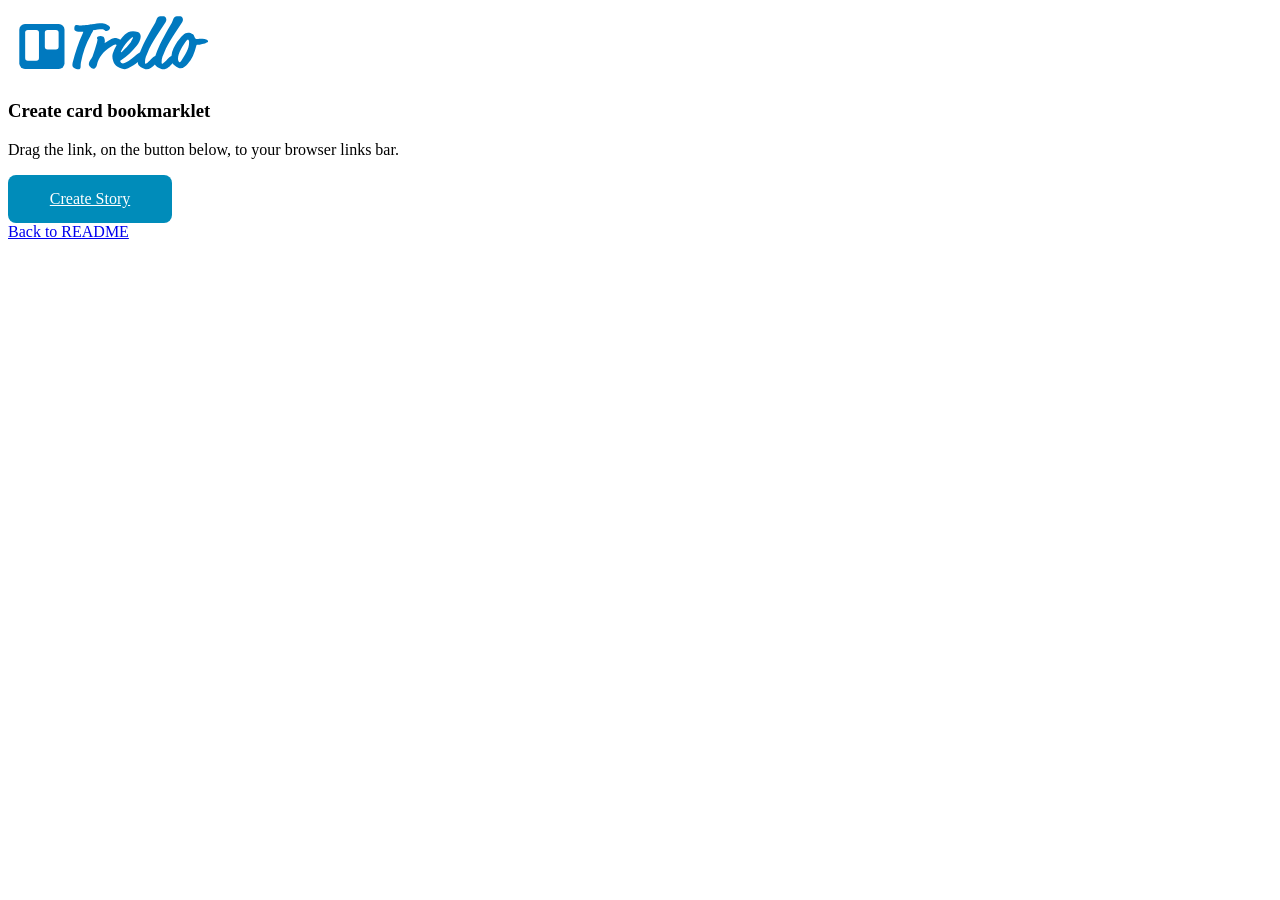
==== trello/index.html @ 0ac06eb0 "Added trello bookmarklet js, updated README and template files. Added Caddyfile, for local developme" ====
<!DOCTYPE html>
<html>
<head>
    <title>Create Bookmarklet</title>
    <meta charset="utf-8">
</head>
<body>
<p><img src="trello-logo-blue.svg" width="200"></p>

<h3>Create card bookmarklet</h3>

<p>Drag the link, on the button below, to your browser links bar.</p>

<div style="width: 100px;font-size: 16px;padding: 15px 32px; color: white; text-align: center; border-radius: 8px;background-color: #008CBA;">
    <a style="color:white;" href="javascript:%0A(function%20()%20%7B%0A%20%20let%20trelloBaseUrl%20%3D%20%22https%3A%2F%2Ftrello.com%2Fadd-card%3Fsource%3Dgithub.com%26mode%3Dpopup%26url%3Dhttps%3A%2F%2Ftrello.com%2Fb%2FQ2CQMlnJ%2F1-platform-sprint%26name%3DNew-Agile-Card%26desc%3D%22%3B%0A%20%20let%20userStoryURL%20%3D%20%22https%3A%2F%2Fraw.githubusercontent.com%2Fmicklove%2Fadmin-stuff%2Fmaster%2Ftrello%2Ftrello-agile-desc-example.md%22%3B%0A%20%20fetch(userStoryURL)%0A%20%20%20%20.then((resp)%20%3D%3E%20resp.text())%0A%20%20%20%20.then((data)%20%3D%3E%20%7B%0A%20%20%20%20%20%20encodedQuery%20%3D%20encodeURIComponent(data)%3B%0A%20%20%20%20%20%20trelloUri%20%3D%20trelloBaseUrl%20%2B%20encodedQuery%3B%0A%20%20%20%20%20%20console.log(trelloUri.length)%3B%0A%20%20%20%20%20%20window.location.href%20%3D%20trelloUri%3B%0A%20%20%20%20%7D)%3B%0A%7D)()%3B%0A%0A%0A%0A%0A">Create Story</a>
</div>
<a href="https://github.com/micklove/micklove.github.io/tree/master/trello">Back to README</a>
</body>
</html>
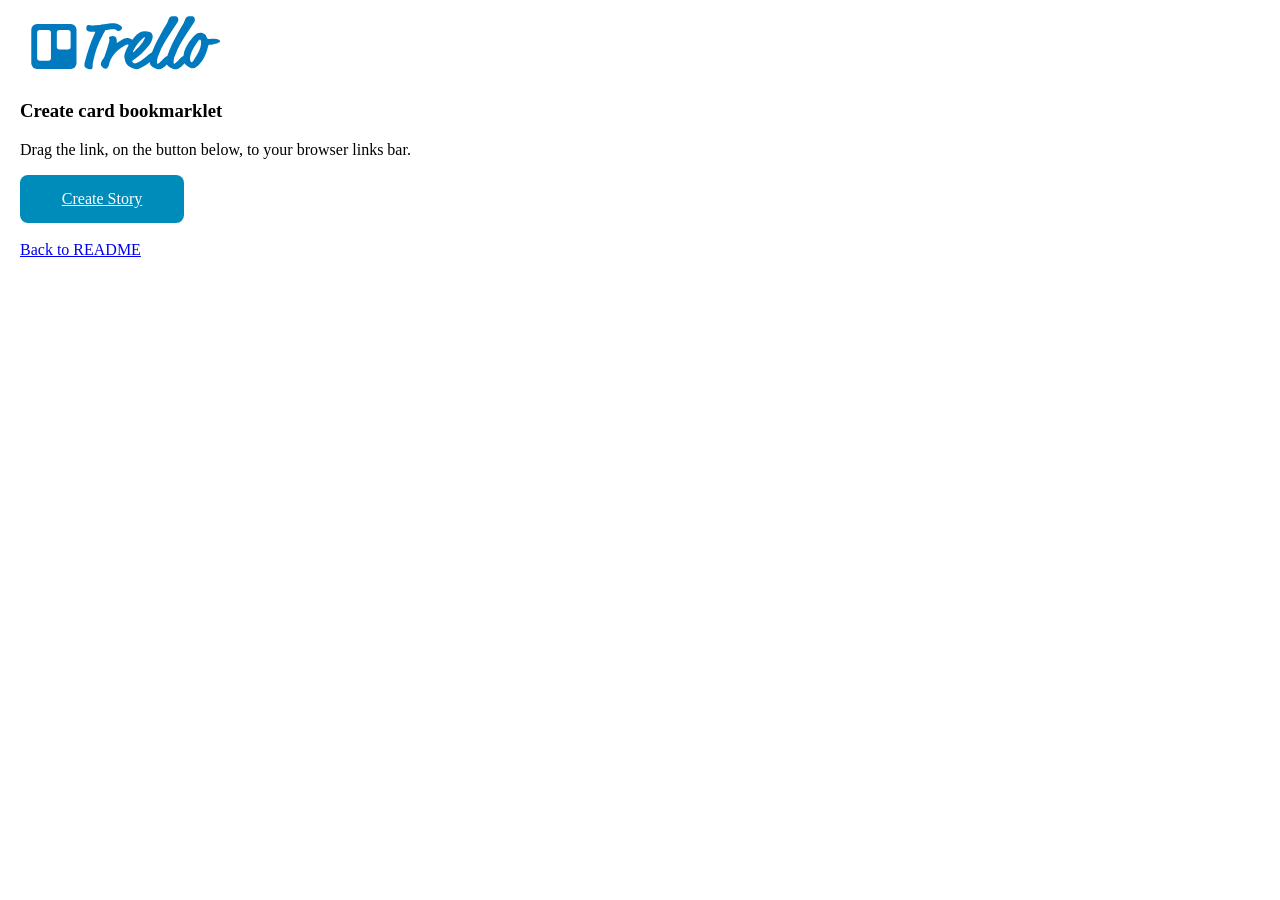
==== commit e14db67d: "Added trello bookmarklet js, updated README and template files. Added Caddyfile, for local developme" ====
--- a/trello/index.html
+++ b/trello/index.html
@@ -1,10 +1,14 @@
-
 <!DOCTYPE html>
 <html>
 <head>
     <title>Create Bookmarklet</title>
     <meta charset="utf-8">
 </head>
+<style>
+    body {
+        margin-left: 20px;
+    }
+</style>
 <body>
 <p><img src="trello-logo-blue.svg" width="200"></p>
 
@@ -13,8 +17,14 @@
 <p>Drag the link, on the button below, to your browser links bar.</p>
 
 <div style="width: 100px;font-size: 16px;padding: 15px 32px; color: white; text-align: center; border-radius: 8px;background-color: #008CBA;">
-    <a style="color:white;" href="javascript:%0A(function%20()%20%7B%0A%20%20let%20trelloBaseUrl%20%3D%20%22https%3A%2F%2Ftrello.com%2Fadd-card%3Fsource%3Dgithub.com%26mode%3Dpopup%26url%3Dhttps%3A%2F%2Ftrello.com%2Fb%2FQ2CQMlnJ%2F1-platform-sprint%26name%3DNew-Agile-Card%26desc%3D%22%3B%0A%20%20let%20userStoryURL%20%3D%20%22https%3A%2F%2Fraw.githubusercontent.com%2Fmicklove%2Fadmin-stuff%2Fmaster%2Ftrello%2Ftrello-agile-desc-example.md%22%3B%0A%20%20fetch(userStoryURL)%0A%20%20%20%20.then((resp)%20%3D%3E%20resp.text())%0A%20%20%20%20.then((data)%20%3D%3E%20%7B%0A%20%20%20%20%20%20encodedQuery%20%3D%20encodeURIComponent(data)%3B%0A%20%20%20%20%20%20trelloUri%20%3D%20trelloBaseUrl%20%2B%20encodedQuery%3B%0A%20%20%20%20%20%20console.log(trelloUri.length)%3B%0A%20%20%20%20%20%20window.location.href%20%3D%20trelloUri%3B%0A%20%20%20%20%7D)%3B%0A%7D)()%3B%0A%0A%0A%0A%0A">Create Story</a>
+    <a style="color:white;"
+       href="javascript:%0A(function%20()%20%7B%0A%20%20let%20trelloBaseUrl%20%3D%20%22https%3A%2F%2Ftrello.com%2Fadd-card%3Fsource%3Dgithub.com%26mode%3Dpopup%26url%3Dhttps%3A%2F%2Ftrello.com%2Fb%2FQ2CQMlnJ%2F1-platform-sprint%26name%3DNew-Agile-Card%26desc%3D%22%3B%0A%20%20let%20userStoryURL%20%3D%20%22https%3A%2F%2Fraw.githubusercontent.com%2Fmicklove%2Fadmin-stuff%2Fmaster%2Ftrello%2Ftrello-agile-desc-example.md%22%3B%0A%20%20fetch(userStoryURL)%0A%20%20%20%20.then((resp)%20%3D%3E%20resp.text())%0A%20%20%20%20.then((data)%20%3D%3E%20%7B%0A%20%20%20%20%20%20encodedQuery%20%3D%20encodeURIComponent(data)%3B%0A%20%20%20%20%20%20trelloUri%20%3D%20trelloBaseUrl%20%2B%20encodedQuery%3B%0A%20%20%20%20%20%20console.log(trelloUri.length)%3B%0A%20%20%20%20%20%20window.location.href%20%3D%20trelloUri%3B%0A%20%20%20%20%7D)%3B%0A%7D)()%3B%0A%0A%0A%0A%0A">Create
+        Story</a>
 </div>
-<a href="https://github.com/micklove/micklove.github.io/tree/master/trello">Back to README</a>
+<br />
+
+<div>
+    <a href="https://github.com/micklove/micklove.github.io/tree/master/trello">Back to README</a>
+</div>
 </body>
 </html>
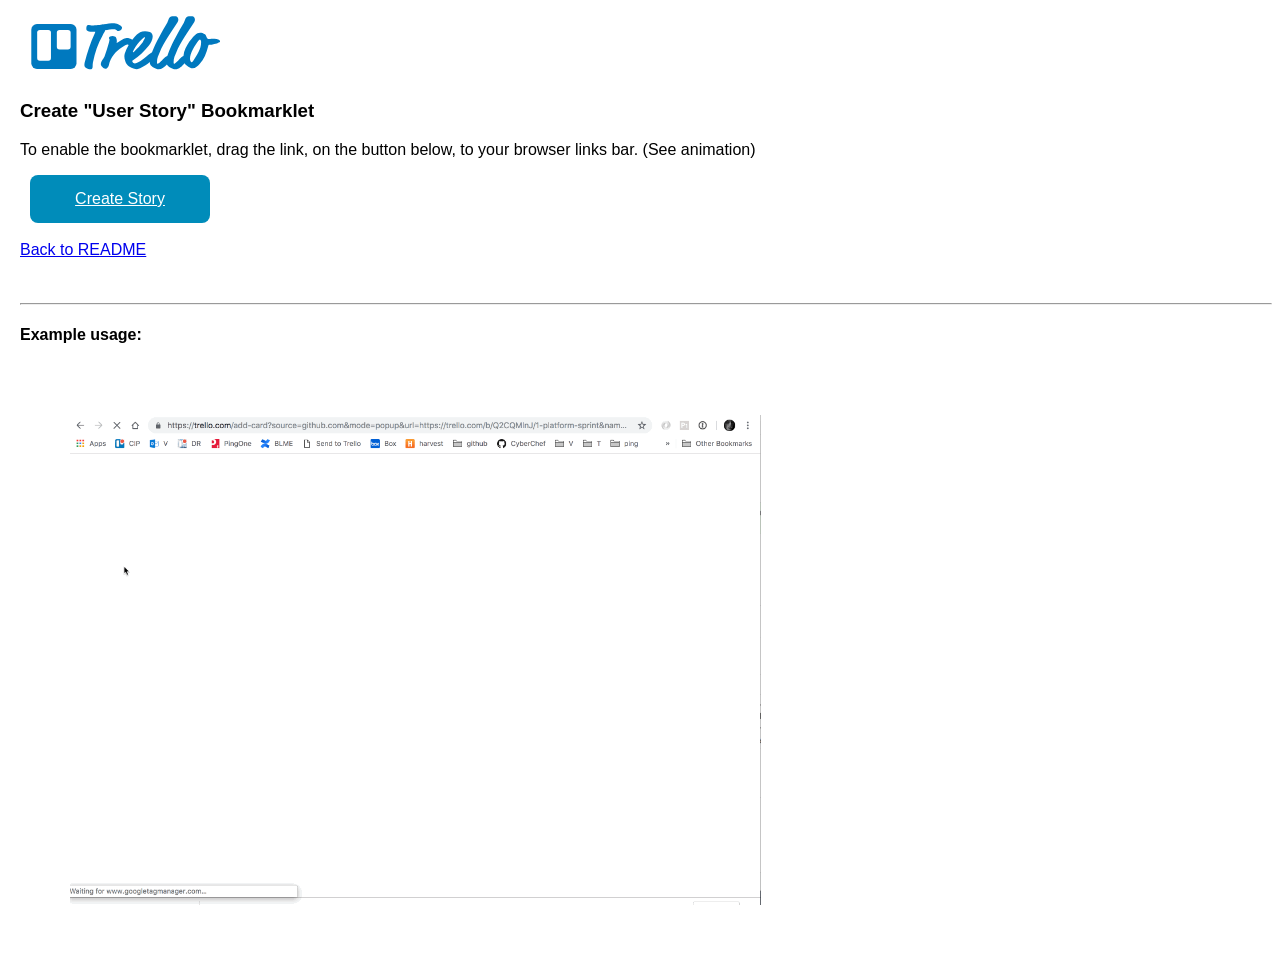
==== commit b56b30be: "Added trello bookmarklet js, updated README and template files. Added Caddyfile, for local developme" ====
--- a/trello/index.html
+++ b/trello/index.html
@@ -1,30 +1,37 @@
 <!DOCTYPE html>
 <html>
 <head>
-    <title>Create Bookmarklet</title>
+    <title>Create "User Story" Bookmarklet</title>
     <meta charset="utf-8">
 </head>
 <style>
     body {
         margin-left: 20px;
+        font-family: Arial;
     }
 </style>
 <body>
 <p><img src="trello-logo-blue.svg" width="200"></p>
 
-<h3>Create card bookmarklet</h3>
+<h3>Create "User Story" Bookmarklet</h3>
 
-<p>Drag the link, on the button below, to your browser links bar.</p>
+<p>To enable the bookmarklet, drag the link, on the button below, to your browser links bar. (See animation)</p>
 
-<div style="width: 100px;font-size: 16px;padding: 15px 32px; color: white; text-align: center; border-radius: 8px;background-color: #008CBA;">
-    <a style="color:white;"
-       href="javascript:%0A(function%20()%20%7B%0A%20%20let%20trelloBaseUrl%20%3D%20%22https%3A%2F%2Ftrello.com%2Fadd-card%3Fsource%3Dgithub.com%26mode%3Dpopup%26url%3Dhttps%3A%2F%2Ftrello.com%2Fb%2FQ2CQMlnJ%2F1-platform-sprint%26name%3DNew-Agile-Card%26desc%3D%22%3B%0A%20%20let%20userStoryURL%20%3D%20%22https%3A%2F%2Fraw.githubusercontent.com%2Fmicklove%2Fadmin-stuff%2Fmaster%2Ftrello%2Ftrello-agile-desc-example.md%22%3B%0A%20%20fetch(userStoryURL)%0A%20%20%20%20.then((resp)%20%3D%3E%20resp.text())%0A%20%20%20%20.then((data)%20%3D%3E%20%7B%0A%20%20%20%20%20%20encodedQuery%20%3D%20encodeURIComponent(data)%3B%0A%20%20%20%20%20%20trelloUri%20%3D%20trelloBaseUrl%20%2B%20encodedQuery%3B%0A%20%20%20%20%20%20console.log(trelloUri.length)%3B%0A%20%20%20%20%20%20window.location.href%20%3D%20trelloUri%3B%0A%20%20%20%20%7D)%3B%0A%7D)()%3B%0A%0A%0A%0A%0A">Create
-        Story</a>
+<div style="margin-left: 10px; width: 100px;font-size: 16px;padding: 15px 40px; color: white; text-align: center; border-radius: 8px;background-color: #008CBA;">
+    <a style="color:white;" href="javascript:%0A(function%20()%20%7B%0A%20%20let%20trelloBaseUrl%20%3D%20%22https%3A%2F%2Ftrello.com%2Fadd-card%3Fsource%3Dgithub.com%26mode%3Dpopup%26url%3Dhttps%3A%2F%2Ftrello.com%2Fb%2FQ2CQMlnJ%2F1-platform-sprint%26name%3DNew-Agile-Card%26desc%3D%22%3B%0A%20%20let%20userStoryURL%20%3D%20%22https%3A%2F%2Fraw.githubusercontent.com%2Fmicklove%2Fmicklove.github.io%2Fmaster%2Ftrello%2Ftrello-agile-desc-template.md%22%3B%0A%20%20fetch(userStoryURL)%0A%20%20%20%20.then((resp)%20%3D%3E%20resp.text())%0A%20%20%20%20.then((data)%20%3D%3E%20%7B%0A%20%20%20%20%20%20encodedQuery%20%3D%20encodeURIComponent(data)%3B%0A%20%20%20%20%20%20trelloUri%20%3D%20trelloBaseUrl%20%2B%20encodedQuery%3B%0A%20%20%20%20%20%20console.log(trelloUri.length)%3B%0A%20%20%20%20%20%20window.location.href%20%3D%20trelloUri%3B%0A%20%20%20%20%7D)%3B%0A%7D)()%3B%0A%0A%0A%0A%0A">Create Story</a>
 </div>
 <br />
 
 <div>
     <a href="https://github.com/micklove/micklove.github.io/tree/master/trello">Back to README</a>
 </div>
+
+<br />
+<br />
+<hr />
+<h4>Example usage:</h4>
+<div style="padding: 50px">
+    <img src="img/create-story.gif" width="60%"></div>
+</div>
 </body>
-</html>+</html>
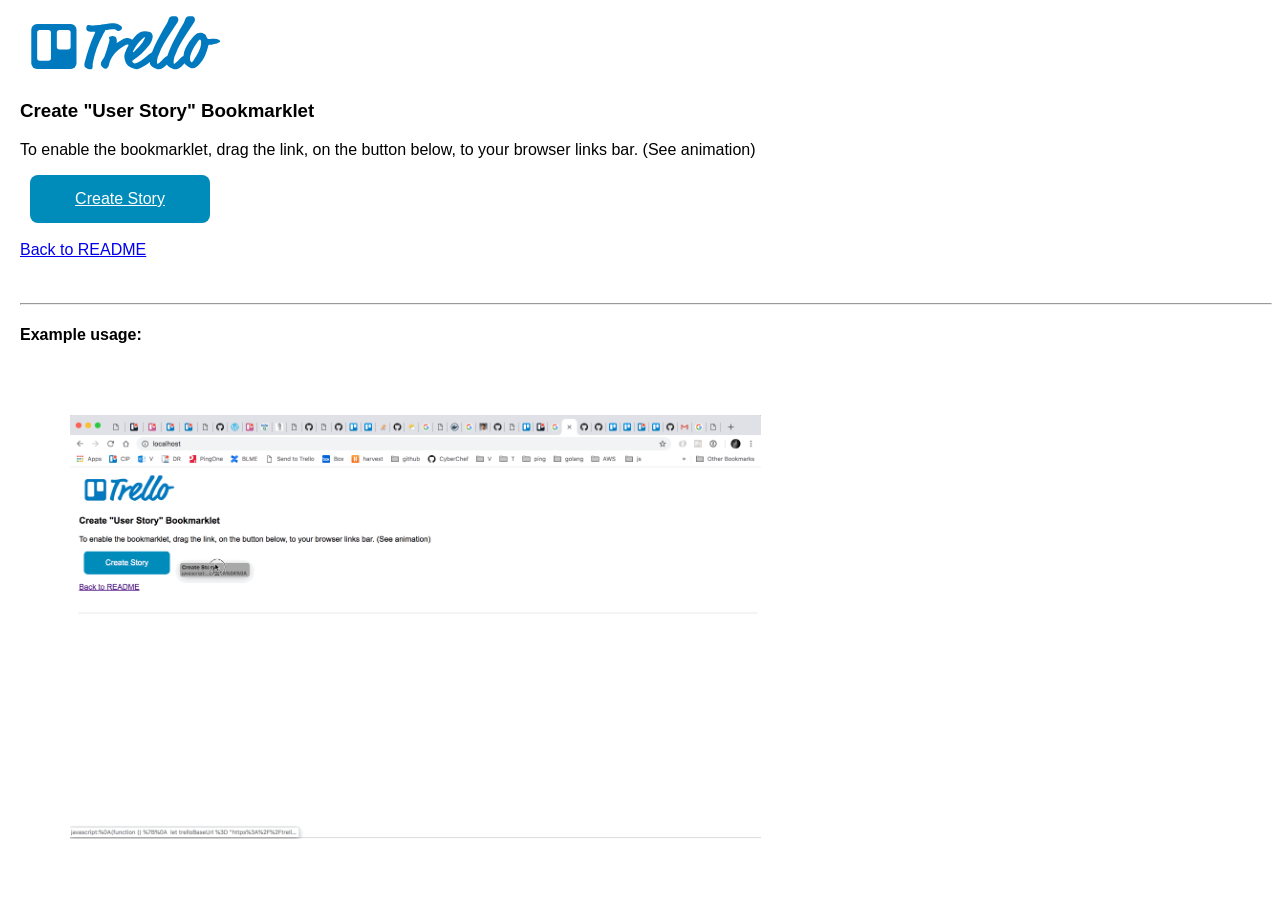
==== commit edd17caa: "fix bookmarklet" ====
--- a/trello/index.html
+++ b/trello/index.html
@@ -18,7 +18,7 @@
 <p>To enable the bookmarklet, drag the link, on the button below, to your browser links bar. (See animation)</p>
 
 <div style="margin-left: 10px; width: 100px;font-size: 16px;padding: 15px 40px; color: white; text-align: center; border-radius: 8px;background-color: #008CBA;">
-    <a style="color:white;" href="javascript:%0A(function%20()%20%7B%0A%20%20let%20trelloBaseUrl%20%3D%20%22https%3A%2F%2Ftrello.com%2Fadd-card%3Fsource%3Dgithub.com%26mode%3Dpopup%26url%3Dhttps%3A%2F%2Ftrello.com%2Fb%2FQ2CQMlnJ%2F1-platform-sprint%26name%3DNew-Agile-Card%26desc%3D%22%3B%0A%20%20let%20userStoryURL%20%3D%20%22https%3A%2F%2Fraw.githubusercontent.com%2Fmicklove%2Fmicklove.github.io%2Fmaster%2Ftrello%2Ftrello-agile-desc-template.md%22%3B%0A%20%20fetch(userStoryURL)%0A%20%20%20%20.then((resp)%20%3D%3E%20resp.text())%0A%20%20%20%20.then((data)%20%3D%3E%20%7B%0A%20%20%20%20%20%20encodedQuery%20%3D%20encodeURIComponent(data)%3B%0A%20%20%20%20%20%20trelloUri%20%3D%20trelloBaseUrl%20%2B%20encodedQuery%3B%0A%20%20%20%20%20%20console.log(trelloUri.length)%3B%0A%20%20%20%20%20%20window.location.href%20%3D%20trelloUri%3B%0A%20%20%20%20%7D)%3B%0A%7D)()%3B%0A%0A%0A%0A%0A">Create Story</a>
+    <a style="color:white;" href="javascript:%0A(function%20()%20%7B%0A%20%20let%20trelloBaseUrl%20%3D%20%22https%3A%2F%2Ftrello.com%2Fadd-card%3Fsource%3Dgithub.com%26mode%3Dpopup%26url%3Dhttps%3A%2F%2Ftrello.com%2Fb%2FQ2CQMlnJ%2F1-platform-sprint%26name%3DNew-User-Story%26desc%3D%22%3B%0A%20%20let%20userStoryURL%20%3D%20%22https%3A%2F%2Fraw.githubusercontent.com%2Fmicklove%2Fmicklove.github.io%2Fmaster%2Ftrello%2Ftrello-agile-desc-template.md%22%3B%0A%20%20fetch(userStoryURL)%0A%20%20%20%20.then((resp)%20%3D%3E%20resp.text())%0A%20%20%20%20.then((data)%20%3D%3E%20%7B%0A%20%20%20%20%20%20encodedQuery%20%3D%20encodeURIComponent(data)%3B%0A%20%20%20%20%20%20trelloUri%20%3D%20trelloBaseUrl%20%2B%20encodedQuery%3B%0A%20%20%20%20%20%20console.log(trelloUri.length)%3B%0A%20%20%20%20%20%20window.location.href%20%3D%20trelloUri%3B%0A%20%20%20%20%7D)%3B%0A%7D)()%3B%0A%0A%0A%0A%0A">Create Story</a>
 </div>
 <br />
 
